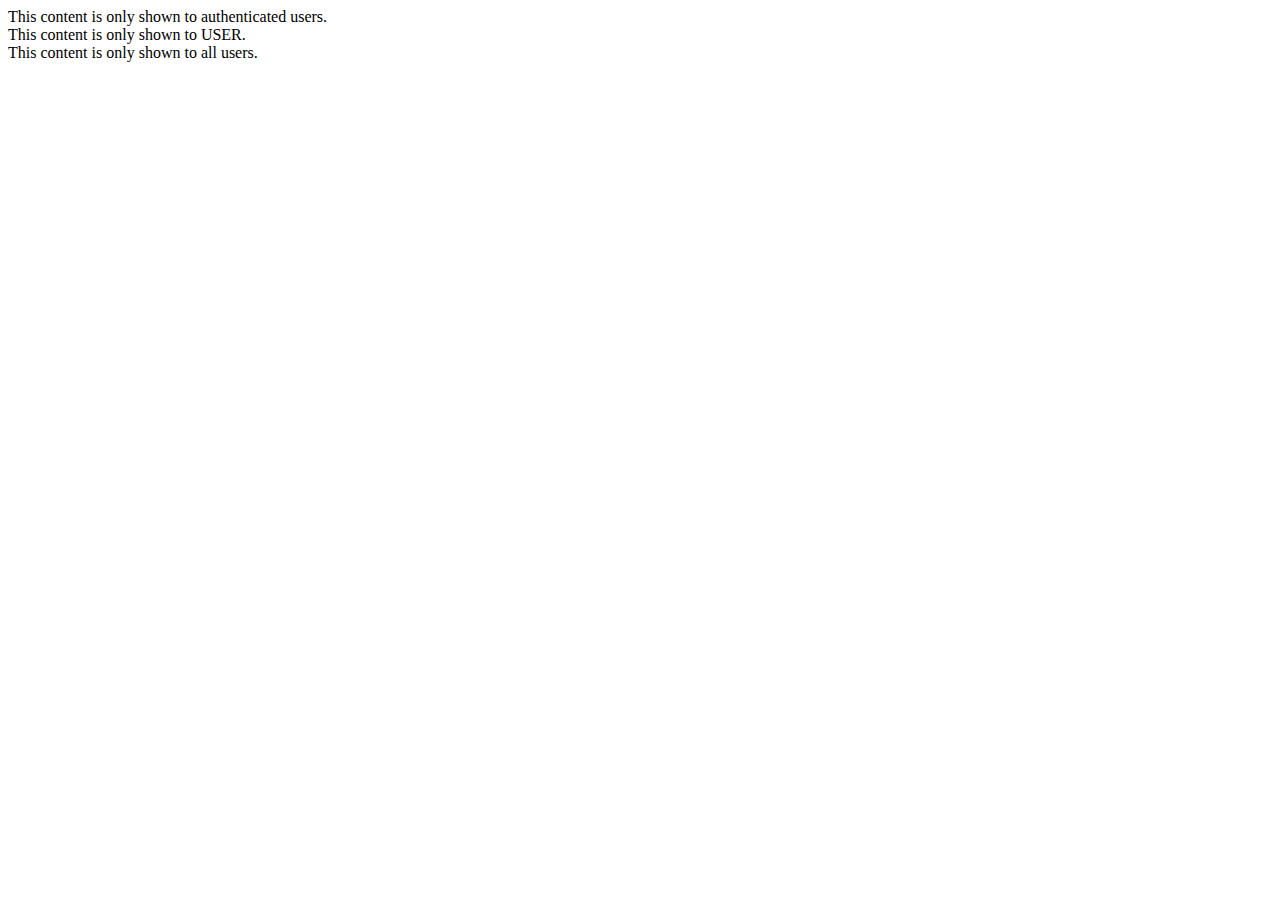
==== src/main/resources/templates/index.html @ bc45c6fd "WIP: security 설정 중" ====
<!DOCTYPE html>
<html xmlns:th="http://www.thymeleaf.org" xmlns:sec="http://www.w3.org/1999/xhtml">
<head>
    <meta charset="UTF-8">
    <title>Home</title>

</head>
<body>

<div>
    <div sec:authorize access="isAuthenticated()">
        This content is only shown to authenticated users.
    </div>
    <div sec:authorize="hasRole('USER')">
        This content is only shown to USER.
    </div>
    <div sec:authorize="!isAuthenticated()">
        This content is only shown to all users.
    </div>
</div>



</body>
</html>
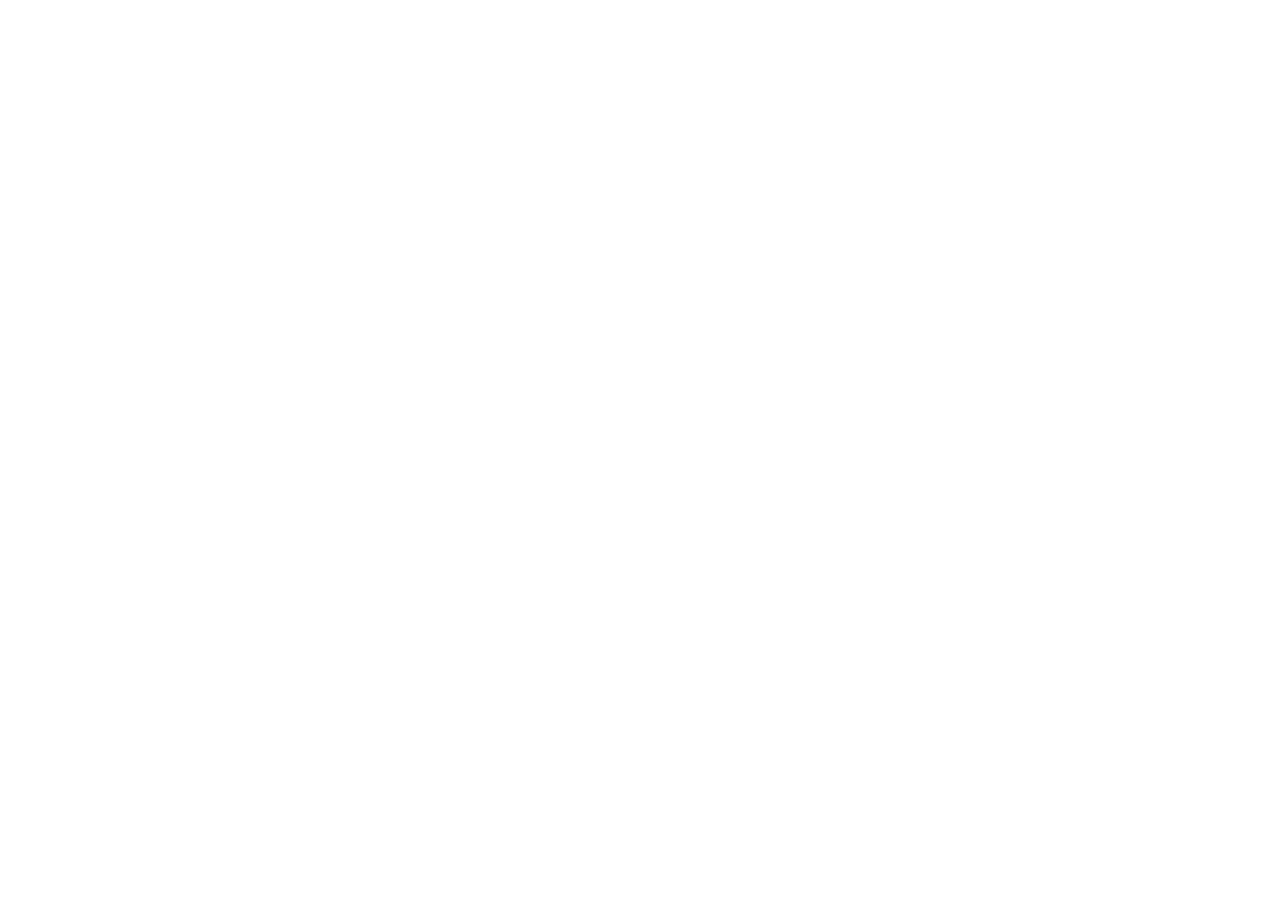
==== commit 8ecc6f92: "chore: 임시 주석" ====
--- a/src/main/resources/templates/index.html
+++ b/src/main/resources/templates/index.html
@@ -7,17 +7,17 @@
 </head>
 <body>
 
-<div>
-    <div sec:authorize access="isAuthenticated()">
-        This content is only shown to authenticated users.
-    </div>
-    <div sec:authorize="hasRole('USER')">
-        This content is only shown to USER.
-    </div>
-    <div sec:authorize="!isAuthenticated()">
-        This content is only shown to all users.
-    </div>
-</div>
+<!--<div>-->
+<!--    <div sec:authorize access="isAuthenticated()">-->
+<!--        This content is only shown to authenticated users.-->
+<!--    </div>-->
+<!--    <div sec:authorize="hasRole('USER')">-->
+<!--        This content is only shown to USER.-->
+<!--    </div>-->
+<!--    <div sec:authorize="!isAuthenticated()">-->
+<!--        This content is only shown to all users.-->
+<!--    </div>-->
+<!--</div>-->
 
 
 
